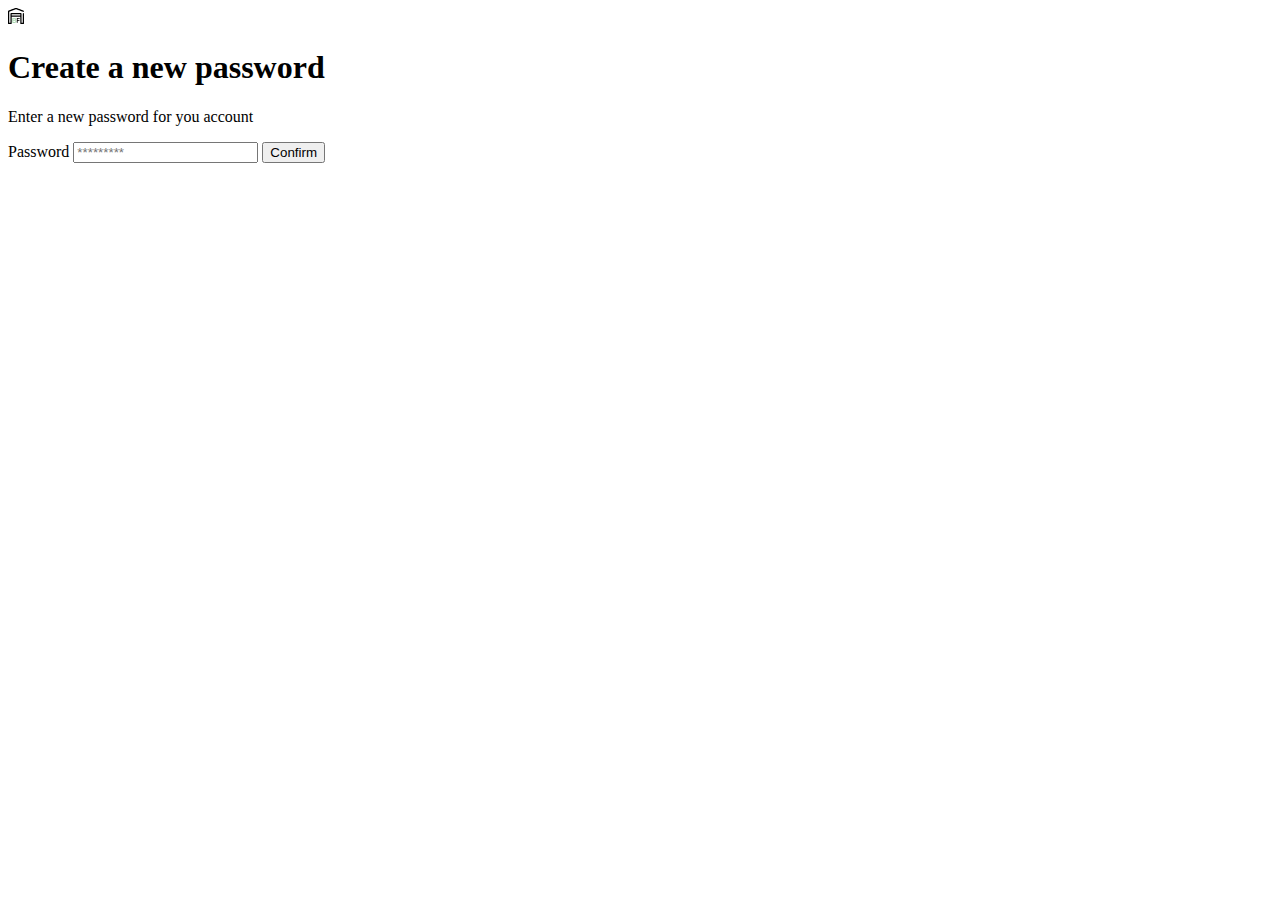
==== clase1.html @ c8e7e47d "Estructura de creacion de contraseña" ====
<!DOCTYPE html>
<html lang="en">
<head>
    <meta charset="UTF-8">
    <meta http-equiv="X-UA-Compatible" content="IE=edge">
    <meta name="viewport" content="width=device-width, initial-scale=1.0">
    <title>Document</title>
</head>
<body>
    <div class="login">
        <div class="form-container">
            <img src="/Platzi_YardSale_Logos/favicon_bota_fora.svg" alt="logo" class="logo">

            <h1 class="title">Create a new password</h1>
            <p class="subtitle">Enter a new password for you account</p>

            <form action="/" class="form">
                <label for="new-password" class="label">Password</label>
                <input type="password" id="new-password" placeholder="*********" class="input input-password">

                <input type="submit" value="Confirm" class="primary-button login-button">
            </form>
        </div>
    </div>
</body>
</html>
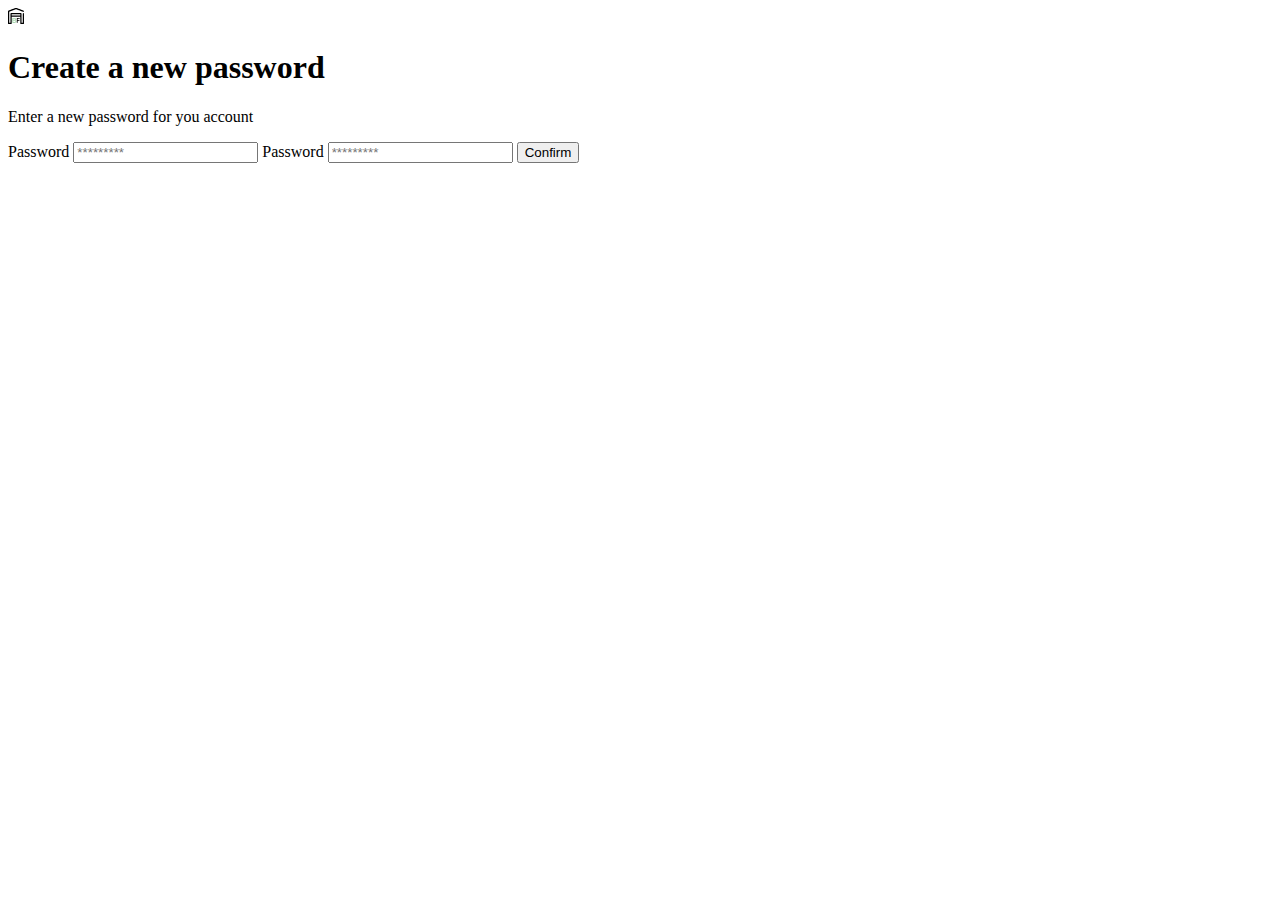
==== commit a33d7988: "Estructura de creacion de contraseña" ====
--- a/clase1.html
+++ b/clase1.html
@@ -15,11 +15,15 @@
             <p class="subtitle">Enter a new password for you account</p>
 
             <form action="/" class="form">
+                <label for="password" class="label">Password</label>
+                <input type="password" id="password" placeholder="*********" class="input input-password">
+
                 <label for="new-password" class="label">Password</label>
                 <input type="password" id="new-password" placeholder="*********" class="input input-password">
 
                 <input type="submit" value="Confirm" class="primary-button login-button">
             </form>
+            
         </div>
     </div>
 </body>
